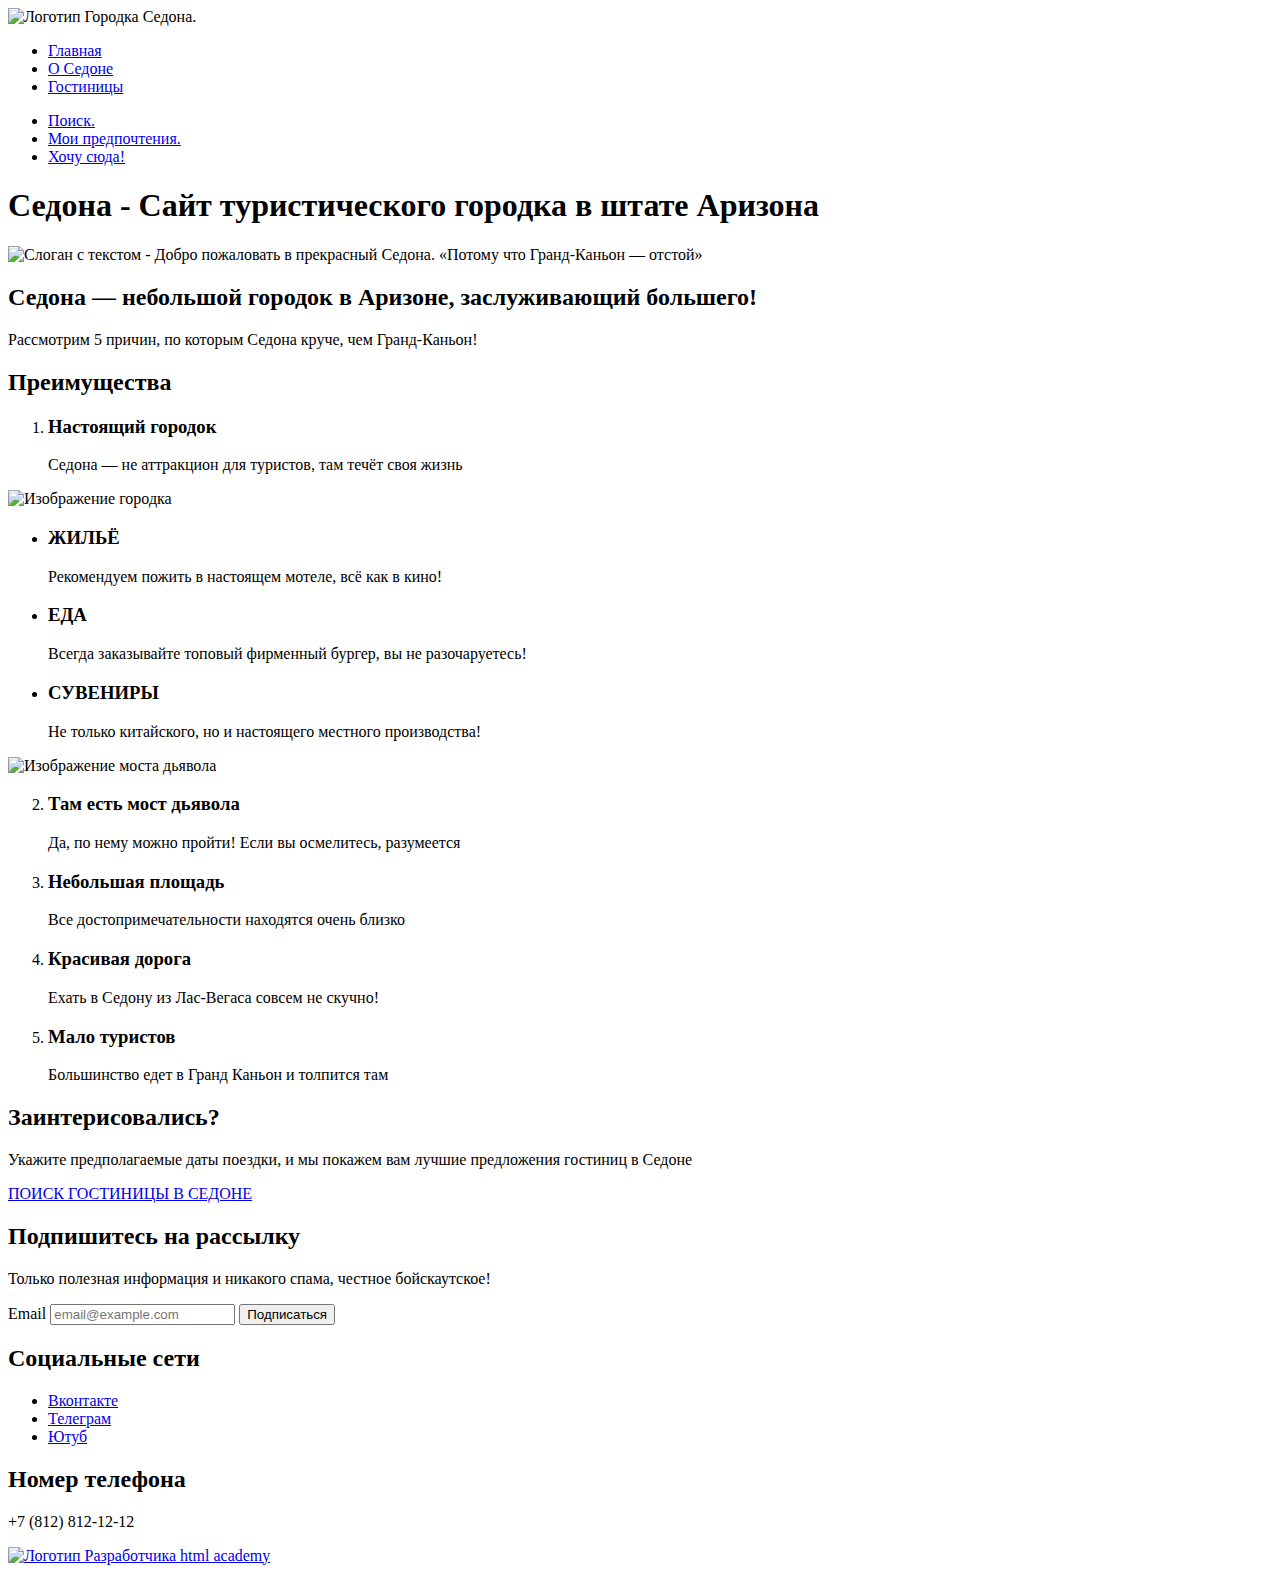
==== 3/index.html @ 7806a64f ":heavy_check_mark: Сборка #3" ====
<!DOCTYPE html>
<html lang="ru">
  <head>
    <meta charset="utf-8">
    <title>HTML Academy: Седона</title>
    <base href="https://htmlacademy-htmlcss.github.io/2124001-sedona-34/3/">
</head>

  <body>

    <header class="page-header">

      <nav class="navigation">
        <img class="logo" src="" alt="Логотип Городка Седона.">
        <ul class="navigation-list">
          <li class="navigation-item">
            <a class="navigation-link" href="main.html">Главная</a>
          </li>
          <li class="navigation-item">
            <a class="navigation-link" href="about.html">О Седоне</a>
          </li>
          <li class="navigation-item">
            <a class="navigation-link" href="catalog.html">Гостиницы</a>
          </li>
        </ul>
        <ul class="navigation-user">
          <li class="navigation-item">
            <a class="navigation-link" href="#">
              <span class="visually-hidden">
                Поиск.
              </span>
            </a>
          </li>
          <li class="navigation-item">
            <a class="navigation-link" href="#">
              <span class="visually-hidden">
                Мои предпочтения.
              </span>
            </a>
          </li>
          <li class="navigation-item">
            <a class="navigation-link" href="#">Хочу сюда!</a>
          </li>
        </ul>
      </nav>

    </header>

    <main class="main-index">
      <h1 class="visually-hidden">Седона - Сайт туристического городка в штате Аризона</h1>
      <img class="tagline" src="" alt="Слоган с текстом - Добро пожаловать в прекрасный Седона. «Потому что Гранд-Каньон — отстой» ">

      <section class="divider">
        <h2>Седона — небольшой городок в Аризоне,
          заслуживающий большего!</h2>
          <p>Рассмотрим 5 причин, по которым Седона круче, чем Гранд-Каньон!</p>
      </section>

      <section class="advantages">
        <h2 class="visually-hidden">Преимущества</h2>
        <ol class="advantages-list">
          <li class="advantages-item">
            <h3 class="advantages-title">Настоящий городок</h3>
            <p class="advantages-description">Седона — не аттракцион для туристов, там течёт своя жизнь</p>
          </li>
        </ol>

        <img class="advantages-image" src="" alt="Изображение городка">

        <ul class="advantages-list-recomendation">
          <li class="advantages-item-house">
            <h3 class="advantages-title">ЖИЛЬЁ</h3>
            <p class="advantages-description">Рекомендуем пожить в настоящем мотеле, всё как в кино!</p>
          </li>
          <li class="advantages-item-food">
            <h3 class="advantages-title">ЕДА</h3>
            <p class="advantages-description">Всегда заказывайте топовый фирменный бургер, вы не разочаруетесь!</p>
          </li>
          <li class="advantages-item-souvenirs">
            <h3 class="advantages-title">СУВЕНИРЫ</h3>
            <p class="advantages-description">Не только китайского, но и настоящего местного производства!</p>
          </li>
        </ul>

        <img class="advantages-image" src="" alt="Изображение моста дьявола">

        <ol start="2" class="advantages-list">
          <li class="advantages-item">
            <h3 class="advantages-title">Там есть мост дьявола</h3>
            <p class="advantages-description">Да, по нему можно пройти! Если вы осмелитесь, разумеется</p>
          </li>
          <li class="advantages-item">
            <h3 class="advantages-title">Небольшая площадь</h3>
            <p class="advantages-description">Все достопримечательности находятся очень близко</p>
          </li>
          <li class="advantages-item">
            <h3 class="advantages-title">Красивая дорога</h3>
            <p class="advantages-description">Ехать в Седону из Лас-Вегаса совсем не скучно!</p>
          </li>
          <li class="advantages-item">
            <h3 class="advantages-title">Мало туристов</h3>
            <p class="advantages-description">Большинство едет в Гранд Каньон и толпится там </p>
          </li>
        </ol>
      </section>

      <section class="search">
        <h2 class="search-title">Заинтерисовались?</h2>
        <p class="search-description">Укажите предполагаемые даты поездки, и мы покажем вам лучшие предложения гостиниц в Седоне</p>
        <a class="search-button" href="#">ПОИСК ГОСТИНИЦЫ В СЕДОНЕ</a>
      </section>

    </main>
    <footer class="page-footer">

      <section class="newsletter">
        <h2 class="page-footer-title">Подпишитесь на рассылку</h2>
        <p class="page-footer-description">Только полезная информация и никакого спама, честное бойскаутское!</p>
        <form class="newsletter-form" action="https://echo.htmlacademy.ru/" method="post">
          <label for="newsletter-email">Email</label>
          <input class="field"  placeholder="email@example.com" type="email" name="newsletter-email" id="newsletter-email" required>
          <button class="button newsletter-button" type="submit">
            <span class="visually-hidden">Подписаться</span>
          </button>
        </form>
      </section>

      <section class="footer-social">
        <h2 class="visually-hidden">Социальные сети</h2>
        <ul class="footer-social-list">
          <li class="footer-social-item">
            <a class="button" href="https://vk.com/htmlacademy">
              <span class="visually-hidden">Вконтакте</span>
            </a>
          </li>
          <li class="footer-social-item">
            <a class="button" href="https://t.me/htmlacademy">
              <span class="visually-hidden">Телеграм</span>
            </a>
          </li>
          <li class="footer-social-item">
            <a class="button" href="https://www.youtube.com/user/htmlacademyru">
              <span class="visually-hidden">Ютуб</span>
            </a>
          </li>
        </ul>
      </section>

      <section class="footer-contacts">
        <h2 class="visually-hidden">Номер телефона</h2>
        <p>+7 (812) 812-12-12</p>
      </section>

      <section class="footer-developer">
        <a href="https://htmlacademy.ru/">
          <img class="footer-developer-logo" src="" alt="Логотип Разработчика html academy">
        </a>
      </section>

    </footer>
  </body>
</html>
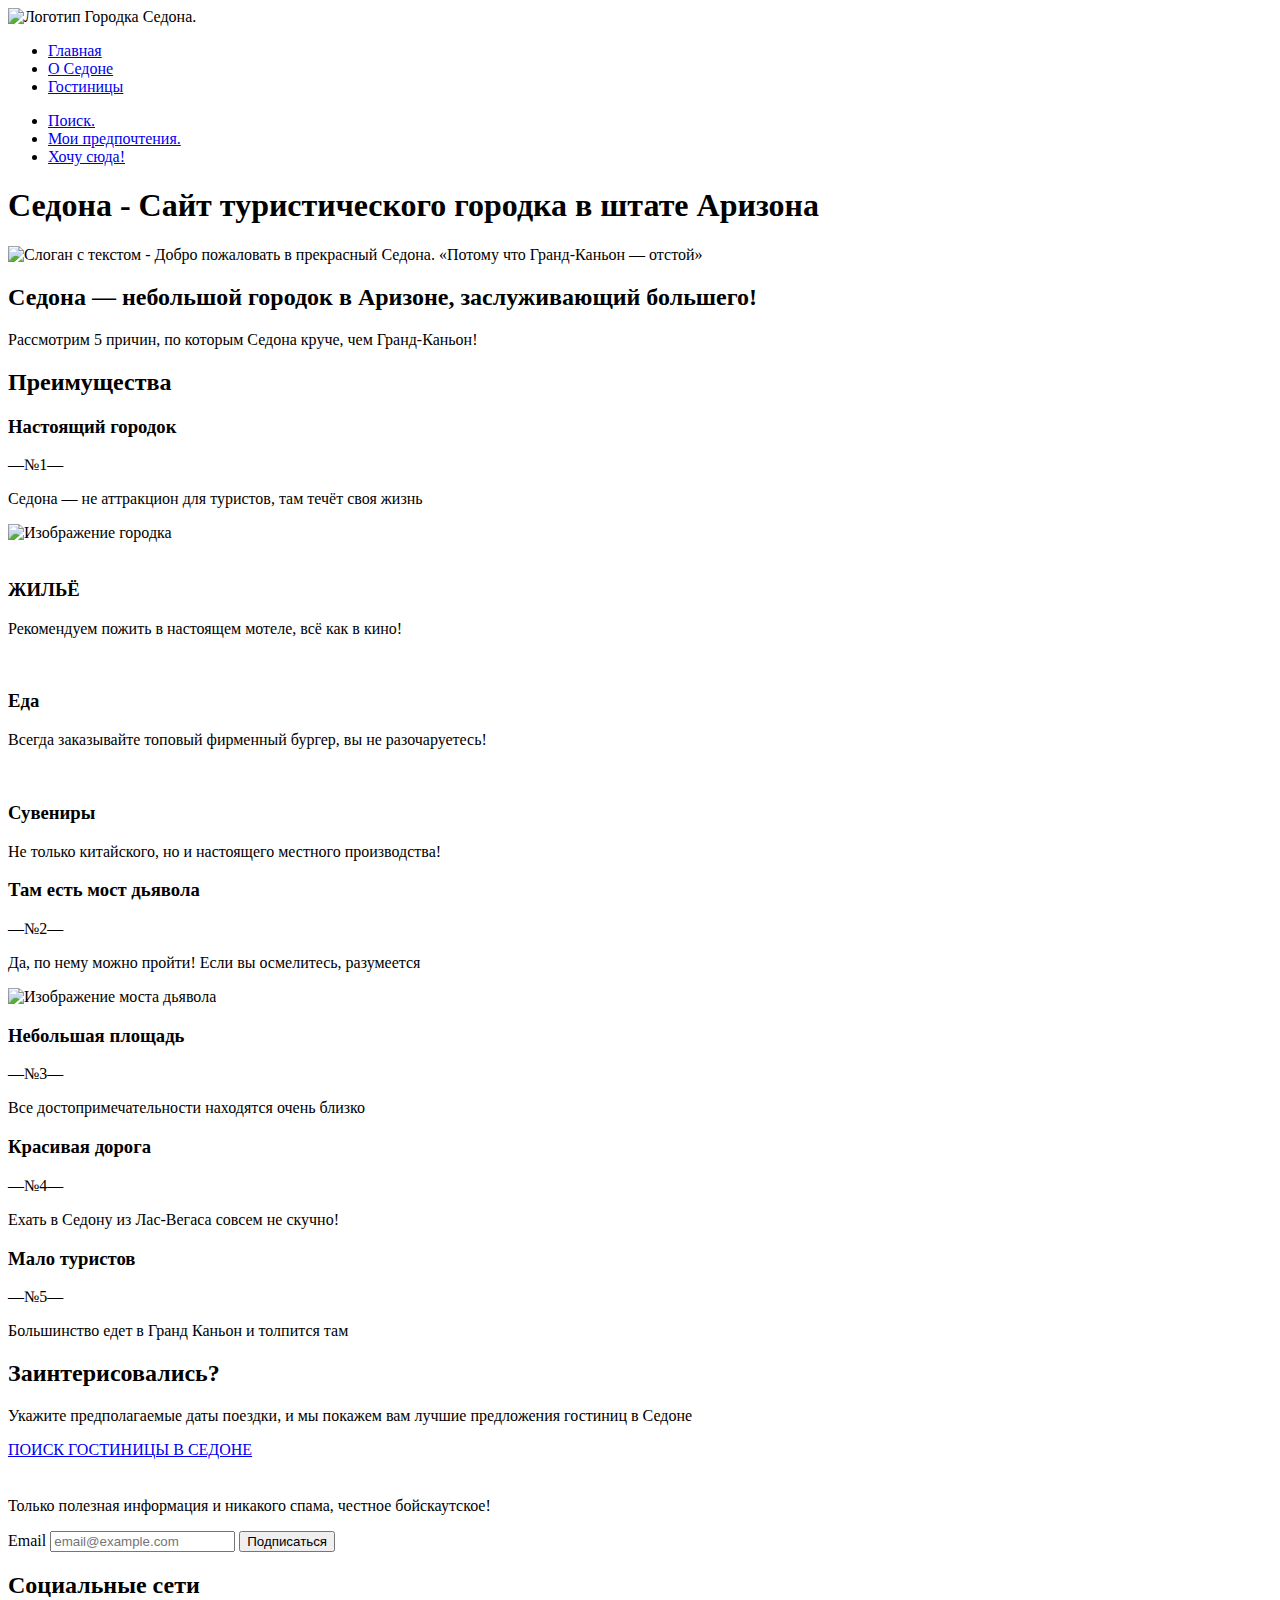
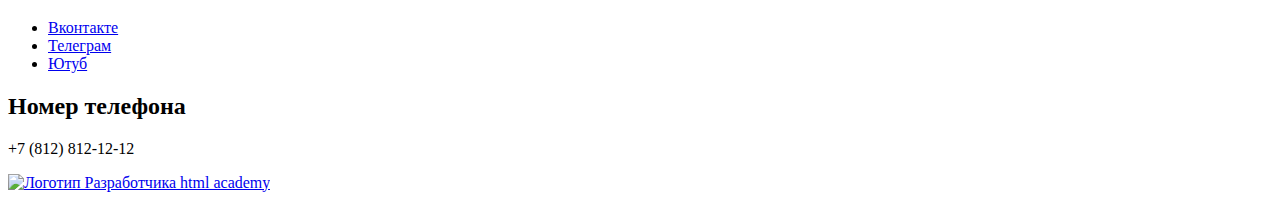
==== commit 887c17c0: ":heavy_check_mark: Сборка #3" ====
--- a/3/index.html
+++ b/3/index.html
@@ -7,6 +7,7 @@
 </head>
 
   <body>
+    <div class="wrapper">
 
     <header class="page-header">
 
@@ -49,6 +50,8 @@
     <main class="main-index">
       <h1 class="visually-hidden">Седона - Сайт туристического городка в штате Аризона</h1>
       <img class="tagline" src="" alt="Слоган с текстом - Добро пожаловать в прекрасный Седона. «Потому что Гранд-Каньон — отстой» ">
+      <img class="background-image" src="">
+      <img class="separator">
 
       <section class="divider">
         <h2>Седона — небольшой городок в Аризоне,
@@ -58,50 +61,60 @@
 
       <section class="advantages">
         <h2 class="visually-hidden">Преимущества</h2>
-        <ol class="advantages-list">
-          <li class="advantages-item">
+
+        <div class="advantages-wrapper">
+          <div class="advantages-item advantages-item-blue">
             <h3 class="advantages-title">Настоящий городок</h3>
+            <p class="advantages-number">—№1—</p>
             <p class="advantages-description">Седона — не аттракцион для туристов, там течёт своя жизнь</p>
-          </li>
-        </ol>
+          </div>
+          <img class="advantages-image" src="" alt="Изображение городка">
+        </div>
 
-        <img class="advantages-image" src="" alt="Изображение городка">
-
-        <ul class="advantages-list-recomendation">
-          <li class="advantages-item-house">
+        <div class="advantages-list">
+          <div class="advantages-item advantages-item-grey">
+            <img class="advantages-icon" src="">
             <h3 class="advantages-title">ЖИЛЬЁ</h3>
             <p class="advantages-description">Рекомендуем пожить в настоящем мотеле, всё как в кино!</p>
-          </li>
-          <li class="advantages-item-food">
-            <h3 class="advantages-title">ЕДА</h3>
+          </div>
+          <div class="advantages-item advantages-item-white">
+            <img class="advantages-icon" src="">
+            <h3 class="advantages-title">Еда</h3>
             <p class="advantages-description">Всегда заказывайте топовый фирменный бургер, вы не разочаруетесь!</p>
-          </li>
-          <li class="advantages-item-souvenirs">
-            <h3 class="advantages-title">СУВЕНИРЫ</h3>
+          </div>
+          <div class="advantages-item advantages-item-grey">
+            <img class="advantages-icon" src="">
+            <h3 class="advantages-title">Сувениры</h3>
             <p class="advantages-description">Не только китайского, но и настоящего местного производства!</p>
-          </li>
-        </ul>
+          </div>
+        </div>
 
-        <img class="advantages-image" src="" alt="Изображение моста дьявола">
+        <div class="advantages-wrapper">
+          <div class="advantages-item advantages-item-blue">
+            <h3 class="advantages-title">Там есть мост дьявола</h3>
+            <p class="advantages-number">—№2—</p>
+            <p class="advantages-description">Да, по нему можно пройти! Если вы осмелитесь, разумеется</p>
+          </div>
+          <img class="advantages-image" src="" alt="Изображение моста дьявола">
+        </div>
 
-        <ol start="2" class="advantages-list">
-          <li class="advantages-item">
-            <h3 class="advantages-title">Там есть мост дьявола</h3>
-            <p class="advantages-description">Да, по нему можно пройти! Если вы осмелитесь, разумеется</p>
-          </li>
-          <li class="advantages-item">
+        <div class="advantages-list">
+          <div class="advantages-item advantages-item-white">
             <h3 class="advantages-title">Небольшая площадь</h3>
+            <p>—№3—</p>
             <p class="advantages-description">Все достопримечательности находятся очень близко</p>
-          </li>
-          <li class="advantages-item">
+          </div>
+          <div class="advantages-item advantages-item-grey">
             <h3 class="advantages-title">Красивая дорога</h3>
+            <p>—№4—</p>
             <p class="advantages-description">Ехать в Седону из Лас-Вегаса совсем не скучно!</p>
-          </li>
-          <li class="advantages-item">
+          </div>
+          <div class="advantages-item advantages-item-white">
             <h3 class="advantages-title">Мало туристов</h3>
-            <p class="advantages-description">Большинство едет в Гранд Каньон и толпится там </p>
-          </li>
-        </ol>
+            <p>—№5—</p>
+            <p class="advantages-description">Большинство едет в Гранд Каньон и толпится там</p>
+          </div>
+        </div>
       </section>
 
       <section class="search">
@@ -114,7 +127,8 @@
     <footer class="page-footer">
 
       <section class="newsletter">
-        <h2 class="page-footer-title">Подпишитесь на рассылку</h2>
+        <img class="background-blurred-image" src="">
+        <h2 class="page-footer-title"Подпишитесь на рассылку></h2>
         <p class="page-footer-description">Только полезная информация и никакого спама, честное бойскаутское!</p>
         <form class="newsletter-form" action="https://echo.htmlacademy.ru/" method="post">
           <label for="newsletter-email">Email</label>
@@ -158,5 +172,6 @@
       </section>
 
     </footer>
+    </div>
   </body>
 </html>
